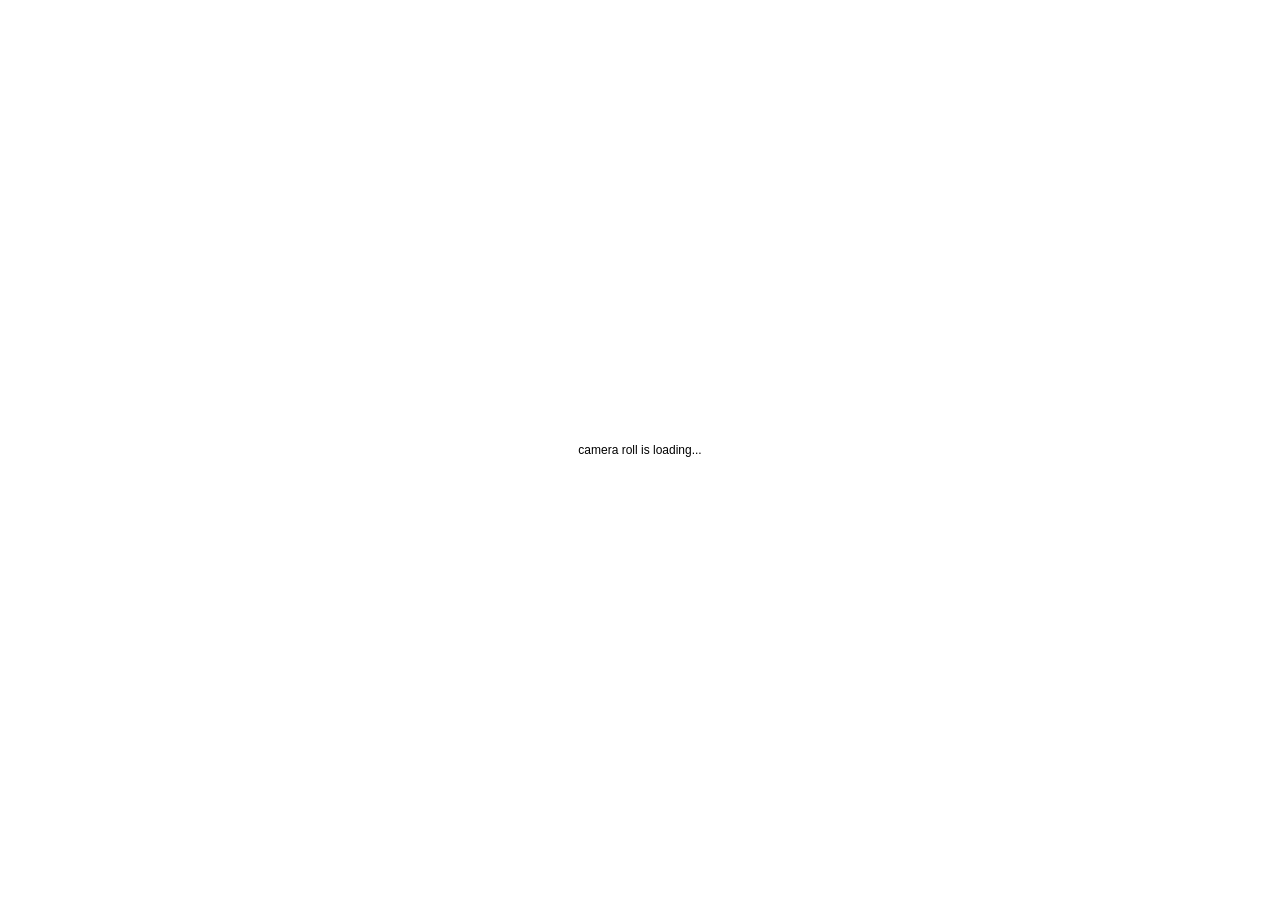
==== index.html @ e3a1539a "Add files via upload" ====
<!DOCTYPE html>
<html>
<head>
	<meta charset="utf-8">
	<title>제목</title>
	<meta name="description" content="설명">
	<meta name="keywords" content="키워드1, 키워드2">
	<link rel="stylesheet" href="style.css">
	<meta name="viewport" content="width=device-width, user-scalable=no">

</head>
<body>
    <main>
        <div id="viewer">
            <div id="placeholder"></div>
            <img src="" alt="">
        </div>
        <div id="thumbs"></div>
    </main>

    <div id="loading"></div>

    <script src="script.js?v=20"></script>
</body>
</html>
---- style.css ----
*, *:before, *:after { box-sizing: border-box; }
body {
    margin: 0;
    padding: 0;
    font-family: Verdana, Geneva, Tahoma, sans-serif;
    font-size: 12px;
    min-height: 100vh;
    min-height: -webkit-fill-available;
}
html {
    height: -webkit-fill-available;
}
html.viewer-open,
body.viewer-open {
    overflow: hidden;
    touch-action: none;
}
#thumbs {
    position: relative;
    display: grid;
    grid-template-columns: repeat(10, 1fr);
    gap: 0;
    width: 100%;
    z-index: 100;
}

#viewer {
    position: fixed;
    top: 0;
    left: 0;
    right: 0;
    bottom: 0;
    display: flex;
    justify-content: center;
    align-items: center;
    height: 100vh;
    height: 100dvh;
    overflow: hidden;
    /* background-color: #000; */
    z-index: 1000;
    display: none;
    cursor: zoom-out;
}
#viewer img {
    width: 100%;
    max-width: 100%;
    height: 100%;
    object-fit: contain;
    padding: 20px;
    opacity: 0;
}
#viewer img.loaded {
    opacity: 1;
}
#placeholder {
    position: absolute;
    width: 100%;
    height: 100%;
    opacity: 0;
}
#placeholder.visible {
    opacity: 1;
}
#thumbs .thumb img {
    width: 100%;
    height: 100%;
    aspect-ratio: 1/1;
    object-fit: cover;
    border: none;
    display: block;
    opacity: 0;
}
#thumbs .thumb img.loaded {
    opacity: 1;
}
#thumbs .thumb {
    color: azure;
    cursor: zoom-in;
}

p {
    font-size: 12px;
    line-height: 14px;
}
#loading {
    position: fixed;
    top: 0;
    left: 0;
    right: 0;
    bottom: 0;
    display: flex;
    justify-content: center;
    align-items: center;
    height: 100vh;
    z-index: 1;
    font-size: 14px;
}
#loading p {
    color: black;
}

@media(max-width:600px) {
    #thumbs {
        grid-template-columns: repeat(4, 1fr);
    }
}
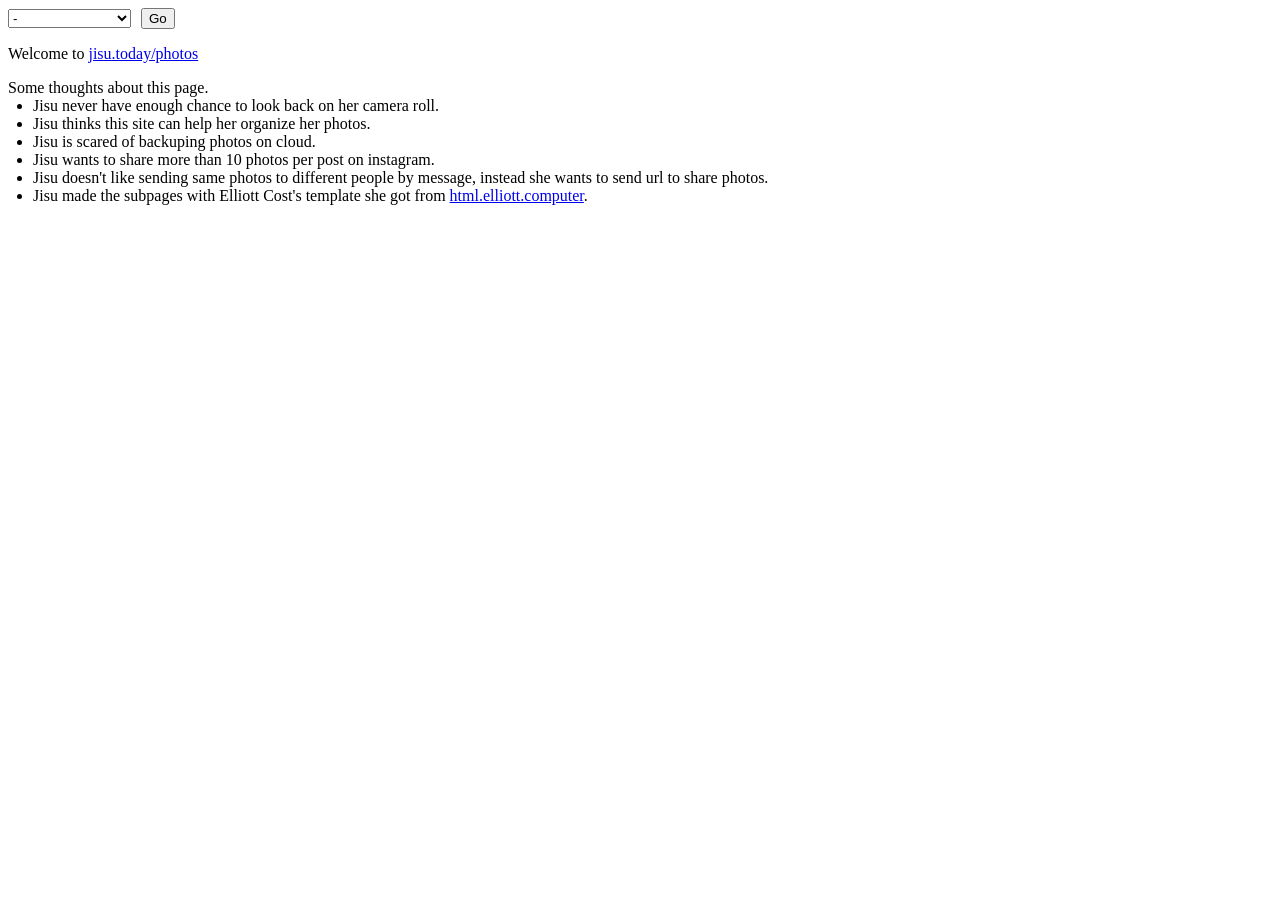
==== commit 85905a84: "Add files via upload" ====
--- a/index.html
+++ b/index.html
@@ -1,25 +1,21 @@
-<!DOCTYPE html>
-<html>
-<head>
-	<meta charset="utf-8">
-	<title>제목</title>
-	<meta name="description" content="설명">
-	<meta name="keywords" content="키워드1, 키워드2">
-	<link rel="stylesheet" href="style.css">
-	<meta name="viewport" content="width=device-width, user-scalable=no">
+<HTML>
+<HEAD>
+ <TITLE>Jisu's photos</TITLE>
+ <link rel="stylesheet" href="style.css">
+</HEAD>
 
-</head>
-<body>
-    <main>
-        <div id="viewer">
-            <div id="placeholder"></div>
-            <img src="" alt="">
-        </div>
-        <div id="thumbs"></div>
-    </main>
+<BODY>
 
-    <div id="loading"></div>
+<p>Welcome to <a href="https://">jisu.today/photos</a></p>
+<ul>Some thoughts about this page.
+	<li>Jisu never have enough chance to look back on her camera roll.</li>
+	<li>Jisu thinks this site can help her organize her photos.</li>
+	<li>Jisu is scared of backuping photos on cloud.</li>
+	<li>Jisu wants to share more than 10 photos per post on instagram.</li>
+	<li>Jisu doesn't like sending same photos to different people by message, instead she wants to send url to share photos.</li>
+   <li>Jisu made the subpages with Elliott Cost's template she got from <a href="https://html.elliott.computer/">html.elliott.computer</a>.</li>
+</ul>
 
-    <script src="script.js?v=20"></script>
-</body>
-</html>+<script src="script.js?v=20"></script>
+</BODY>
+</HTML>
--- a/style.css
+++ b/style.css
@@ -1,106 +1,43 @@
-*, *:before, *:after { box-sizing: border-box; }
-body {
+img {
+	max-width: 100px;
+}
+
+figcaption {
+	max-width: 100px;
+	font-size: 10pt;
+}
+
+#page-selecter select {
+    margin-right: 10px;
+}
+
+#page-selecter input[type="button"] {
+    margin-right: 0;
+}
+
+ul {
     margin: 0;
     padding: 0;
-    font-family: Verdana, Geneva, Tahoma, sans-serif;
-    font-size: 12px;
-    min-height: 100vh;
-    min-height: -webkit-fill-available;
-}
-html {
-    height: -webkit-fill-available;
-}
-html.viewer-open,
-body.viewer-open {
-    overflow: hidden;
-    touch-action: none;
-}
-#thumbs {
-    position: relative;
-    display: grid;
-    grid-template-columns: repeat(10, 1fr);
-    gap: 0;
-    width: 100%;
-    z-index: 100;
 }
 
-#viewer {
-    position: fixed;
-    top: 0;
-    left: 0;
-    right: 0;
-    bottom: 0;
-    display: flex;
-    justify-content: center;
-    align-items: center;
-    height: 100vh;
-    height: 100dvh;
-    overflow: hidden;
-    /* background-color: #000; */
-    z-index: 1000;
-    display: none;
-    cursor: zoom-out;
-}
-#viewer img {
-    width: 100%;
-    max-width: 100%;
-    height: 100%;
-    object-fit: contain;
-    padding: 20px;
-    opacity: 0;
-}
-#viewer img.loaded {
-    opacity: 1;
-}
-#placeholder {
-    position: absolute;
-    width: 100%;
-    height: 100%;
-    opacity: 0;
-}
-#placeholder.visible {
-    opacity: 1;
-}
-#thumbs .thumb img {
-    width: 100%;
-    height: 100%;
-    aspect-ratio: 1/1;
-    object-fit: cover;
-    border: none;
-    display: block;
-    opacity: 0;
-}
-#thumbs .thumb img.loaded {
-    opacity: 1;
-}
-#thumbs .thumb {
-    color: azure;
-    cursor: zoom-in;
+li {
+    margin-left: 25px;
 }
 
-p {
-    font-size: 12px;
-    line-height: 14px;
-}
-#loading {
-    position: fixed;
-    top: 0;
-    left: 0;
-    right: 0;
-    bottom: 0;
-    display: flex;
-    justify-content: center;
-    align-items: center;
-    height: 100vh;
-    z-index: 1;
-    font-size: 14px;
-}
-#loading p {
-    color: black;
+
+
+/*select,
+input[type="button"] {
+    margin-right: 5px;
+}*/
+
+/*#page-selecter {
+  margin: 5px;
+  position: relative;
+  z-index: 2000;
 }
 
-@media(max-width:600px) {
-    #thumbs {
-        grid-template-columns: repeat(4, 1fr);
-    }
-}+#page-selecter select,
+#page-selecter input {
+  margin: 0;
+}*/
